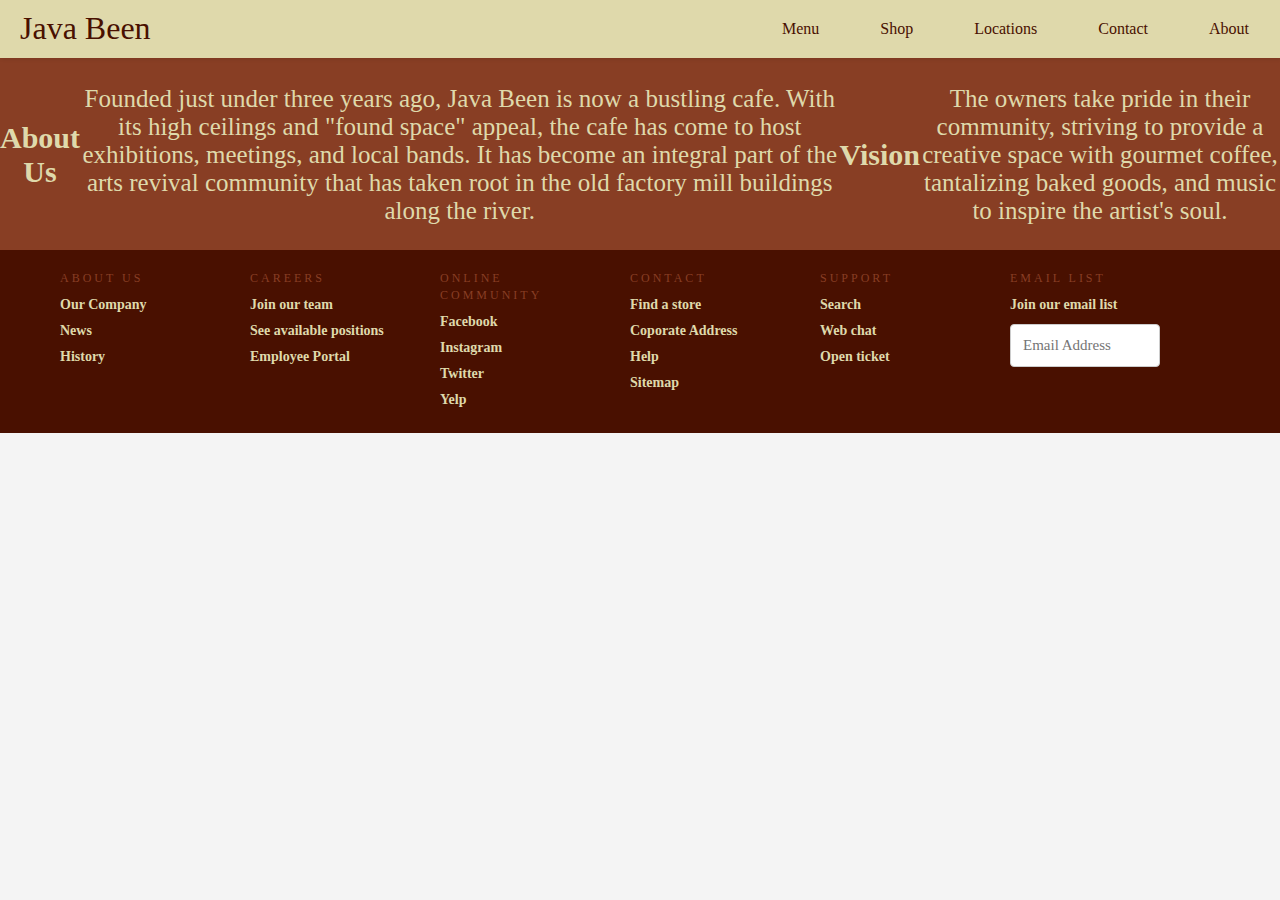
==== java/about.html @ d8b4c378 "Website" ====
<!doctype html>
<html lang="en">

<head>
  <meta charset="utf-8">
  <meta name="viewport" content="width=device-width, initial-scale=1, shrink-to-fit=no">
  <title>Java Been</title>
  <link rel="stylesheet" href="css/test.css">

  <header class="header">
        <a href="index.html" class="logo">Java Been</a>
        <input class="menu-btn" type="checkbox" id="menu-btn" />
        <label class="menu-icon" for="menu-btn"><span class="navicon"></span></label>
        <ul class="menu">
          <li><a href="menu.html">Menu</a></li>
          <li><a href="shop.html">Shop</a></li>
          <li><a href="locations.html">Locations</a></li>
          <li><a href="contact.html">Contact</a></li>
          <li><a href="about.html">About</a></li>
        </ul>
      </header>

      
      <div class="row">
            <div class="row-container">
                <h2>About Us</h2>
                <p class="menu-text">Founded just under three years ago, Java Been is now a bustling cafe. With its high ceilings and "found space" appeal, the
                        cafe has come to host exhibitions, meetings, and local bands. It has become an integral part of the arts revival community
                        that has taken root in the old factory mill buildings along the river.</p>
            </div>
            <div class="row-container">
                <h2>Vision</h2>
                <p class="menu-text">The owners take pride in their community, striving to provide a creative space with gourmet coffee, tantalizing baked
                        goods, and music to inspire the artist's soul.</p>
            </div>     
        </div>
    

      <!-- FOOTER START -->
<div class="footer">
    <div class="contain">
    <div class="col">
      <h1>About Us</h1>
      <ul>
        <li>Our Company</li>
        <li>News</li>
        <li>History</li>
      </ul>
    </div>
    <div class="col">
      <h1>Careers</h1>
      <ul>
        <li>Join our team</li>
        <li>See available positions</li>
        <li>Employee Portal</li>
      </ul>
    </div>
    <div class="col">
      <h1>Online Community</h1>
      <ul>
        <li>Facebook</li>
        <li>Instagram</li>
        <li>Twitter</li>
        <li>Yelp</li>
      </ul>
    </div>
    <div class="col">
      <h1>Contact</h1>
      <ul>
        <li>Find a store</li>
        <li>Coporate Address</li>
        <li>Help</li>
        <li>Sitemap</li>
      </ul>
    </div>
    <div class="col">
      <h1>Support</h1>
      <ul>
        <li>Search</li>
        <li>Web chat</li>
        <li>Open ticket</li> 
      </ul>
    </div>
    <div class="col social">
      <h1>Email List</h1>
      <ul>
        <li>Join our email list</li>
        <input type="text" placeholder="Email Address">
      </ul>
    </div>
  <div class="clearfix"></div>
  </div>
  </div>
  <!-- END OF FOOTER -->
  
  </html>
---- java/css/test.css ----
body {
    margin: 0;
    font-family: Hind;
    background-color: #f4f4f4;
  }
  
  a {
    color: #491000;
  }
  
  /* header */
  
  .header {
    background-color: #DFD9AB;
    box-shadow: 1px 1px 4px 0 rgba(0,0,0,.1);
    position: absolute;
    width: 100%;
    z-index: 3;
 
    
  }
  
  .header ul {
    margin: 0;
    padding: 0;
    list-style: none;
    overflow: hidden;
    background-color: #DFD9AB;
  }
  
  .header li a {
    display: block;
    padding: 20px 20px;
    border-right: 1px solid #DFD9AB;
    text-decoration: none;
  }
  
  .header li a:hover,
  .header .menu-btn:hover {
    background-color: #883E24;
    padding: 25px;
  }
  
  .header .logo {
    display: block;
    float: left;
    font-size: 2em;
    padding: 10px 20px;
    text-decoration: none;
  }
  
  /* menu */
  
  .header .menu {
    clear: both;
    max-height: 0;
    transition: max-height .2s ease-out;
  }
  
  /* menu icon */
  
  .header .menu-icon {
    cursor: pointer;
    display: inline-block;
    float: right;
    padding: 28px 20px;
    position: relative;
    user-select: none;
  }
  
  .header .menu-icon .navicon {
    background: #491000;
    display: block;
    height: 2px;
    position: relative;
    transition: background .2s ease-out;
    width: 18px;
  }
  
  .header .menu-icon .navicon:before,
  .header .menu-icon .navicon:after {
    background: #491000;
    content: '';
    display: block;
    height: 100%;
    position: absolute;
    transition: all .2s ease-out;
    width: 100%;
  }
  
  .header .menu-icon .navicon:before {
    top: 5px;
  }
  
  .header .menu-icon .navicon:after {
    top: -5px;
  }
  
  /* menu btn */
  
  .header .menu-btn {
    display: none;
  }
  
  .header .menu-btn:checked ~ .menu {
    max-height: 400px;
  }
  
  .header .menu-btn:checked ~ .menu-icon .navicon {
    background: transparent;
  }
  
  .header .menu-btn:checked ~ .menu-icon .navicon:before {
    transform: rotate(-45deg);
  }
  
  .header .menu-btn:checked ~ .menu-icon .navicon:after {
    transform: rotate(45deg);
  }
  
  .header .menu-btn:checked ~ .menu-icon:not(.steps) .navicon:before,
  .header .menu-btn:checked ~ .menu-icon:not(.steps) .navicon:after {
    top: 0;
  }
  
  /* 48em = 768px */
  
  @media (min-width: 48em) {
    .header li {
      float: left;
    }
    .header li a {
      padding: 20px 30px;
    }
    .header .menu {
      clear: none;
      float: right;
      max-height: none;
    }
    .header .menu-icon {
      display: none;
    }
  }

  /* COLUMNS & ROWS */

  .row { 

  display: flex;
  height: auto;
  background-color:  #883E24;
  padding-top: 60px;

  }

.row-container {
  display: flex;
  text-align: center;
  margin: auto;
}

.row-container-2 {
  text-align: center;
  margin: auto;
}

.row-container-2 h3 {
  font-family: Hind-Light;
  color: #DFD9AB;
  font-size: 50px;
}

.row-container-2 .coffee-text {
  font-size: 20px;
  color: #DFD9AB;
}

h3{
  margin: 0;
  padding: 0;
  color: #DFD9AB;
  font-size: 30px;

}

h2{
  margin: auto;
  color: #DFD9AB;
  font-size: 30px;

}

.menu-text {
  color: #DFD9AB;
  font-size: 25px;
}

.row-2 {
  display: flex;
  background-color:  #DFD9AB;
  text-align: center;
}

.row-container-3 {
width: 100%;
margin: auto;
}

.merch-container {
  width: 100%

}

.header-4 {
  font-size: 45px;
  color: #491000;
}











/*  MAP  */

.address-text {
  color: #DFD9AB;
  font-size: 20px;
  margin: auto;
  list-style: none;
}








  /* Footer CSS */

  /* STYLES SPECIFIC TO FOOTER  */
.footer {
  width: 100%;
  position: relative;
  height: auto;
  background-color: #491000;
}
.footer .col {
  width: 190px;
  height: auto;
  float: left;
  box-sizing: border-box;
  -webkit-box-sizing: border-box;
  -moz-box-sizing: border-box;
  padding: 0px 20px 20px 20px;
}
.footer .col h1 {
  margin: 0;
  padding: 0;
  font-family: Hind-Light;
  font-size: 12px;
  line-height: 17px;
  padding: 20px 0px 5px 0px;
  color: #883E24;
  font-weight: normal;
  text-transform: uppercase;
  letter-spacing: 0.250em;
}
.footer .col ul {
  list-style-type: none;
  margin: 0;
  padding: 0;
}
.footer .col ul li {
  color: #DFD9AB;
  font-size: 14px;
  font-family: inherit;
  font-weight: bold;
  padding: 5px 0px 5px 0px;
  cursor: pointer;
  transition: .2s;
  -webkit-transition: .2s;
  -moz-transition: .2s;
}
.social ul li {
  display: inline-block;
  padding-right: 5px !important;
}

.footer .col ul li:hover {
  color: #ffffff;
  transition: .1s;
  -webkit-transition: .1s;
  -moz-transition: .1s;
}
.clearfix {
  clear: both;
}
@media only screen and (min-width: 1280px) {
  .contain {
    width: 1200px;
    margin: 0 auto;
  }
}
@media only screen and (max-width: 1139px) {
  .contain .social {
    width: 1000px;
    display: block;
  }
  .social h1 {
    margin: 0px;
  }
}
@media only screen and (max-width: 950px) {
  .footer .col {
    width: 33%;
  }
  .footer .col h1 {
    font-size: 14px;
  }
  .footer .col ul li {
    font-size: 13px;
  }
}
@media only screen and (max-width: 500px) {
    .footer .col {
      width: 50%;
    }
    .footer .col h1 {
      font-size: 14px;
    }
    .footer .col ul li {
      font-size: 13px;
    }
}
@media only screen and (max-width: 340px) {
  .footer .col {
    width: 100%;
  }
}

input[type=text] {
  font-family: Hind-light;
  font-size: 15px;
  color: #7E0000;
  border-radius: 4px;
}

/*images*/

.coffee {
  padding: 0 0 60 0;

}

/* BUTTON */

.white-button1 {
  background-color: #DFD9AB;
  font-family: Bitter-Regular;
  border: none;
  color: #7E0000;
  padding: 10px 20px;
  text-align: center;
  text-decoration: none;
  display: inline-block;
  margin: 4px 2px;
  cursor: pointer;
  border-radius: 15px;
  font-size: 18px;

 
}

.orange-button {
  background-color: #883E24;
  font-family: Bitter-Regular;
  border: none;
  color: #DFD9AB;
  padding: 10px 20px;
  text-align: center;
  text-decoration: none;
  display: inline-block;
  margin: 4px 2px;
  cursor: pointer; 
  border-radius: 15px;
  font-size: 18px;
}

/* Contact Form */

 /* CONTACT FORM */


 input[type=text], select, textarea {
  width: 100%;
  padding: 12px;
  border: 1px solid #ccc;
  border-radius: 4px;
  box-sizing: border-box;
  margin-top: 6px;
  margin-bottom: 16px;
  resize: vertical;
  font-family: Hind-Light;
}

input[type=submit] {
  background-color: #DFD9AB;
  color: #7E0000;
  padding: 12px 20px;
  border: none;
  border-radius: 4px;
  cursor: pointer;
  font-family: Hind-Light;
}

input[type=submit]:hover {
  background-color: #7E0000;

}

.contact-from 
{
  margin-left: 10px;
  
}

.form-container {
  background-color: #DFD9AB;
}

input[type=text] {
  font-family: Hind-light;
  font-size: 15px;
  color: #7E0000;

}

.contact-text {
color: #DFD9AB;
font-size: 15px;
}
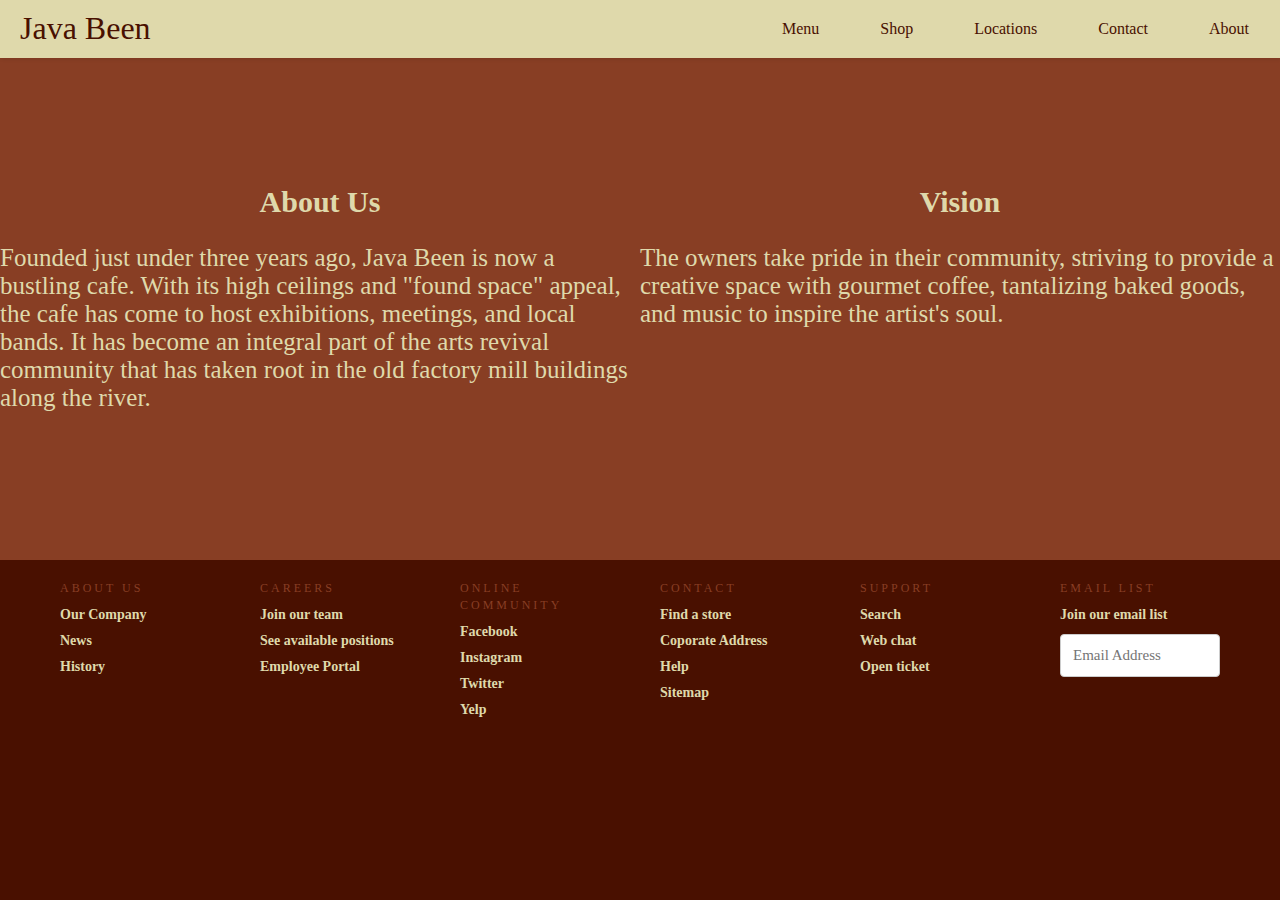
==== commit 05dee7d8: "Website is responsive" ====
--- a/java/about.html
+++ b/java/about.html
@@ -1,96 +1,108 @@
-<!doctype html>
+<!DOCTYPE html>
 <html lang="en">
+  <head>
+    <meta charset="utf-8" />
+    <meta
+      name="viewport"
+      content="width=device-width, initial-scale=1, shrink-to-fit=no"
+    />
+    <title>Java Been</title>
 
-<head>
-  <meta charset="utf-8">
-  <meta name="viewport" content="width=device-width, initial-scale=1, shrink-to-fit=no">
-  <title>Java Been</title>
-  <link rel="stylesheet" href="css/test.css">
+    <link rel="stylesheet" href="css/style.css" />
+    <link rel="stylesheet" href="css/test.css" />
+    <link rel="stylesheet" href="css/about.css" />
+  </head>
 
   <header class="header">
-        <a href="index.html" class="logo">Java Been</a>
-        <input class="menu-btn" type="checkbox" id="menu-btn" />
-        <label class="menu-icon" for="menu-btn"><span class="navicon"></span></label>
-        <ul class="menu">
-          <li><a href="menu.html">Menu</a></li>
-          <li><a href="shop.html">Shop</a></li>
-          <li><a href="locations.html">Locations</a></li>
-          <li><a href="contact.html">Contact</a></li>
-          <li><a href="about.html">About</a></li>
+    <a href="index.html" class="logo">Java Been</a>
+    <input class="menu-btn" type="checkbox" id="menu-btn" />
+    <label class="menu-icon" for="menu-btn"
+      ><span class="navicon"></span
+    ></label>
+    <ul class="menu">
+      <li><a href="menu.html">Menu</a></li>
+      <li><a href="shop.html">Shop</a></li>
+      <li><a href="locations.html">Locations</a></li>
+      <li><a href="contact.html">Contact</a></li>
+      <li><a href="about.html">About</a></li>
+    </ul>
+  </header>
+
+  <div class="row1">
+    <div class="row-container">
+      <h2>About Us</h2>
+      <p class="menu-text">
+        Founded just under three years ago, Java Been is now a bustling cafe.
+        With its high ceilings and "found space" appeal, the cafe has come to
+        host exhibitions, meetings, and local bands. It has become an integral
+        part of the arts revival community that has taken root in the old
+        factory mill buildings along the river.
+      </p>
+    </div>
+    <div class="row-container">
+      <h2>Vision</h2>
+      <p class="menu-text">
+        The owners take pride in their community, striving to provide a creative
+        space with gourmet coffee, tantalizing baked goods, and music to inspire
+        the artist's soul.
+      </p>
+    </div>
+  </div>
+
+  <!-- FOOTER START -->
+  <div class="footer">
+    <div class="contain">
+      <div class="col">
+        <h1>About Us</h1>
+        <ul>
+          <li>Our Company</li>
+          <li>News</li>
+          <li>History</li>
         </ul>
-      </header>
-
-      
-      <div class="row">
-            <div class="row-container">
-                <h2>About Us</h2>
-                <p class="menu-text">Founded just under three years ago, Java Been is now a bustling cafe. With its high ceilings and "found space" appeal, the
-                        cafe has come to host exhibitions, meetings, and local bands. It has become an integral part of the arts revival community
-                        that has taken root in the old factory mill buildings along the river.</p>
-            </div>
-            <div class="row-container">
-                <h2>Vision</h2>
-                <p class="menu-text">The owners take pride in their community, striving to provide a creative space with gourmet coffee, tantalizing baked
-                        goods, and music to inspire the artist's soul.</p>
-            </div>     
-        </div>
-    
-
-      <!-- FOOTER START -->
-<div class="footer">
-    <div class="contain">
-    <div class="col">
-      <h1>About Us</h1>
-      <ul>
-        <li>Our Company</li>
-        <li>News</li>
-        <li>History</li>
-      </ul>
+      </div>
+      <div class="col">
+        <h1>Careers</h1>
+        <ul>
+          <li>Join our team</li>
+          <li>See available positions</li>
+          <li>Employee Portal</li>
+        </ul>
+      </div>
+      <div class="col">
+        <h1>Online Community</h1>
+        <ul>
+          <li>Facebook</li>
+          <li>Instagram</li>
+          <li>Twitter</li>
+          <li>Yelp</li>
+        </ul>
+      </div>
+      <div class="col">
+        <h1>Contact</h1>
+        <ul>
+          <li>Find a store</li>
+          <li>Coporate Address</li>
+          <li>Help</li>
+          <li>Sitemap</li>
+        </ul>
+      </div>
+      <div class="col">
+        <h1>Support</h1>
+        <ul>
+          <li>Search</li>
+          <li>Web chat</li>
+          <li>Open ticket</li>
+        </ul>
+      </div>
+      <div class="col social">
+        <h1>Email List</h1>
+        <ul>
+          <li>Join our email list</li>
+          <input type="text" placeholder="Email Address" />
+        </ul>
+      </div>
+      <div class="clearfix"></div>
     </div>
-    <div class="col">
-      <h1>Careers</h1>
-      <ul>
-        <li>Join our team</li>
-        <li>See available positions</li>
-        <li>Employee Portal</li>
-      </ul>
-    </div>
-    <div class="col">
-      <h1>Online Community</h1>
-      <ul>
-        <li>Facebook</li>
-        <li>Instagram</li>
-        <li>Twitter</li>
-        <li>Yelp</li>
-      </ul>
-    </div>
-    <div class="col">
-      <h1>Contact</h1>
-      <ul>
-        <li>Find a store</li>
-        <li>Coporate Address</li>
-        <li>Help</li>
-        <li>Sitemap</li>
-      </ul>
-    </div>
-    <div class="col">
-      <h1>Support</h1>
-      <ul>
-        <li>Search</li>
-        <li>Web chat</li>
-        <li>Open ticket</li> 
-      </ul>
-    </div>
-    <div class="col social">
-      <h1>Email List</h1>
-      <ul>
-        <li>Join our email list</li>
-        <input type="text" placeholder="Email Address">
-      </ul>
-    </div>
-  <div class="clearfix"></div>
-  </div>
   </div>
   <!-- END OF FOOTER -->
-  
-  </html>+</html>
--- a/java/css/style.css
+++ b/java/css/style.css
@@ -0,0 +1,250 @@
+body {
+  margin: 0;
+  font-family: Hind;
+  background: #491000;
+  min-height: 100%;
+}
+
+p {
+  margin: 0;
+}
+
+a {
+  color: #491000;
+}
+
+/* header */
+
+.header {
+  background-color: #dfd9ab;
+  box-shadow: 1px 1px 4px 0 rgba(0, 0, 0, 0.1);
+  position: absolute;
+  width: 100%;
+  z-index: 3;
+}
+
+.header ul {
+  margin: 0;
+  padding: 0;
+  list-style: none;
+  overflow: hidden;
+  background-color: #dfd9ab;
+}
+
+.header li a {
+  display: block;
+  padding: 20px 20px;
+  border-right: 1px solid #dfd9ab;
+  text-decoration: none;
+}
+
+.header li a:hover,
+.header .menu-btn:hover {
+  background-color: #883e24;
+  padding: 25px;
+}
+
+.header .logo {
+  display: block;
+  float: left;
+  font-size: 2em;
+  padding: 10px 20px;
+  text-decoration: none;
+}
+
+/* menu */
+
+.header .menu {
+  clear: both;
+  max-height: 0;
+  transition: max-height 0.2s ease-out;
+}
+
+/* menu icon */
+
+.header .menu-icon {
+  cursor: pointer;
+  float: right;
+  padding: 28px 20px;
+  position: relative;
+  user-select: none;
+}
+
+.header .menu-icon .navicon {
+  background: #491000;
+  display: block;
+  height: 2px;
+  position: relative;
+  transition: background 0.2s ease-out;
+  width: 18px;
+}
+
+.header .menu-icon .navicon:before,
+.header .menu-icon .navicon:after {
+  background: #491000;
+  content: "";
+  display: block;
+  height: 100%;
+  position: absolute;
+  transition: all 0.2s ease-out;
+  width: 100%;
+}
+
+.header .menu-icon .navicon:before {
+  top: 5px;
+}
+
+.header .menu-icon .navicon:after {
+  top: -5px;
+}
+
+/* menu btn */
+
+.header .menu-btn {
+  display: none;
+}
+
+.header .menu-btn:checked ~ .menu {
+  max-height: 400px;
+}
+
+.header .menu-btn:checked ~ .menu-icon .navicon {
+  background: transparent;
+}
+
+.header .menu-btn:checked ~ .menu-icon .navicon:before {
+  transform: rotate(-45deg);
+}
+
+.header .menu-btn:checked ~ .menu-icon .navicon:after {
+  transform: rotate(45deg);
+}
+
+.header .menu-btn:checked ~ .menu-icon:not(.steps) .navicon:before,
+.header .menu-btn:checked ~ .menu-icon:not(.steps) .navicon:after {
+  top: 0;
+}
+
+/* 48em = 768px */
+
+@media (min-width: 48em) {
+  .header li {
+    float: left;
+  }
+  .header li a {
+    padding: 20px 30px;
+  }
+  .header .menu {
+    clear: none;
+    float: right;
+    max-height: none;
+  }
+  .header .menu-icon {
+    display: none;
+  }
+}
+
+/* Footer */
+.footer {
+  width: 100%;
+  position: relative;
+  background-color: #491000;
+}
+
+.contain {
+  display: flex;
+  flex-wrap: wrap;
+  justify-content: space-around;
+}
+
+.col {
+  flex: 1;
+}
+
+.footer .col {
+  width: 190px;
+  height: auto;
+  float: left;
+  box-sizing: border-box;
+  -webkit-box-sizing: border-box;
+  -moz-box-sizing: border-box;
+  padding: 0px 20px 20px 20px;
+}
+.footer .col h1 {
+  margin: 0;
+  padding: 0;
+  font-family: Hind-Light;
+  font-size: 12px;
+  line-height: 17px;
+  padding: 20px 0px 5px 0px;
+  color: #883e24;
+  font-weight: normal;
+  text-transform: uppercase;
+  letter-spacing: 0.25em;
+}
+.footer .col ul {
+  list-style-type: none;
+  margin: 0;
+  padding: 0;
+}
+.footer .col ul li {
+  color: #dfd9ab;
+  font-size: 14px;
+  font-family: inherit;
+  font-weight: bold;
+  padding: 5px 0px 5px 0px;
+  cursor: pointer;
+  transition: 0.2s;
+  -webkit-transition: 0.2s;
+  -moz-transition: 0.2s;
+}
+
+.footer .col ul li:hover {
+  color: #ffffff;
+  transition: 0.1s;
+  -webkit-transition: 0.1s;
+  -moz-transition: 0.1s;
+}
+
+@media only screen and (max-width: 950px) {
+  .footer .col {
+    width: 33%;
+  }
+  .footer .col h1 {
+    font-size: 14px;
+  }
+  .footer .col ul li {
+    font-size: 13px;
+  }
+}
+@media only screen and (max-width: 500px) {
+  .footer .col {
+    width: 50%;
+  }
+  .footer .col h1 {
+    font-size: 14px;
+  }
+  .footer .col ul li {
+    font-size: 13px;
+  }
+}
+@media only screen and (max-width: 340px) {
+  .footer .col {
+    width: 100%;
+  }
+}
+
+@media (max-width: 1050px) {
+  .col {
+    display: flex;
+    flex-direction: column;
+    align-items: center;
+    justify-content: center;
+    flex: 50%;
+  }
+}
+@media (max-width: 600px) {
+  .col {
+    flex: 100%;
+  }
+}
--- a/java/css/test.css
+++ b/java/css/test.css
@@ -1,214 +1,71 @@
-body {
-    margin: 0;
-    font-family: Hind;
-    background-color: #f4f4f4;
-  }
-  
-  a {
-    color: #491000;
-  }
-  
-  /* header */
-  
-  .header {
-    background-color: #DFD9AB;
-    box-shadow: 1px 1px 4px 0 rgba(0,0,0,.1);
-    position: absolute;
-    width: 100%;
-    z-index: 3;
- 
-    
-  }
-  
-  .header ul {
-    margin: 0;
-    padding: 0;
-    list-style: none;
-    overflow: hidden;
-    background-color: #DFD9AB;
-  }
-  
-  .header li a {
-    display: block;
-    padding: 20px 20px;
-    border-right: 1px solid #DFD9AB;
-    text-decoration: none;
-  }
-  
-  .header li a:hover,
-  .header .menu-btn:hover {
-    background-color: #883E24;
-    padding: 25px;
-  }
-  
-  .header .logo {
-    display: block;
-    float: left;
-    font-size: 2em;
-    padding: 10px 20px;
-    text-decoration: none;
-  }
-  
-  /* menu */
-  
-  .header .menu {
-    clear: both;
-    max-height: 0;
-    transition: max-height .2s ease-out;
-  }
-  
-  /* menu icon */
-  
-  .header .menu-icon {
-    cursor: pointer;
-    display: inline-block;
-    float: right;
-    padding: 28px 20px;
-    position: relative;
-    user-select: none;
-  }
-  
-  .header .menu-icon .navicon {
-    background: #491000;
-    display: block;
-    height: 2px;
-    position: relative;
-    transition: background .2s ease-out;
-    width: 18px;
-  }
-  
-  .header .menu-icon .navicon:before,
-  .header .menu-icon .navicon:after {
-    background: #491000;
-    content: '';
-    display: block;
-    height: 100%;
-    position: absolute;
-    transition: all .2s ease-out;
-    width: 100%;
-  }
-  
-  .header .menu-icon .navicon:before {
-    top: 5px;
-  }
-  
-  .header .menu-icon .navicon:after {
-    top: -5px;
-  }
-  
-  /* menu btn */
-  
-  .header .menu-btn {
-    display: none;
-  }
-  
-  .header .menu-btn:checked ~ .menu {
-    max-height: 400px;
-  }
-  
-  .header .menu-btn:checked ~ .menu-icon .navicon {
-    background: transparent;
-  }
-  
-  .header .menu-btn:checked ~ .menu-icon .navicon:before {
-    transform: rotate(-45deg);
-  }
-  
-  .header .menu-btn:checked ~ .menu-icon .navicon:after {
-    transform: rotate(45deg);
-  }
-  
-  .header .menu-btn:checked ~ .menu-icon:not(.steps) .navicon:before,
-  .header .menu-btn:checked ~ .menu-icon:not(.steps) .navicon:after {
-    top: 0;
-  }
-  
-  /* 48em = 768px */
-  
-  @media (min-width: 48em) {
-    .header li {
-      float: left;
-    }
-    .header li a {
-      padding: 20px 30px;
-    }
-    .header .menu {
-      clear: none;
-      float: right;
-      max-height: none;
-    }
-    .header .menu-icon {
-      display: none;
-    }
-  }
-
-  /* COLUMNS & ROWS */
-
-  .row { 
-
+/* body {
+  margin: 0;
+  font-family: Hind;
+  background-color: #f4f4f4;
+  min-height: 100%;
+} */
+
+/* COLUMNS & ROWS */
+/* .row {
   display: flex;
   height: auto;
-  background-color:  #883E24;
+  background-color: #883e24;
   padding-top: 60px;
-
-  }
-
-.row-container {
+} */
+
+/* .row-container {
   display: flex;
   text-align: center;
   margin: auto;
-}
-
-.row-container-2 {
-  text-align: center;
-  margin: auto;
-}
+} */
+
+/* .row-container-2 {
+  text-align: center;
+  margin: auto;
+} */
 
 .row-container-2 h3 {
   font-family: Hind-Light;
-  color: #DFD9AB;
+  color: #dfd9ab;
   font-size: 50px;
 }
 
 .row-container-2 .coffee-text {
   font-size: 20px;
-  color: #DFD9AB;
-}
-
-h3{
-  margin: 0;
-  padding: 0;
-  color: #DFD9AB;
+  color: #dfd9ab;
+}
+
+h3 {
+  /* margin: 0;
+  padding: 0; */
+  color: #dfd9ab;
   font-size: 30px;
-
-}
-
-h2{
-  margin: auto;
-  color: #DFD9AB;
+}
+
+h2 {
+  /* margin: auto; */
+  color: #dfd9ab;
   font-size: 30px;
-
 }
 
 .menu-text {
-  color: #DFD9AB;
+  color: #dfd9ab;
   font-size: 25px;
 }
 
-.row-2 {
+/* .row-2 {
   display: flex;
-  background-color:  #DFD9AB;
-  text-align: center;
-}
+  background-color: #dfd9ab;
+  text-align: center;
+} */
 
 .row-container-3 {
-width: 100%;
-margin: auto;
+  width: 100%;
+  margin: auto;
 }
 
 .merch-container {
-  width: 100%
-
+  width: 100%;
 }
 
 .header-4 {
@@ -216,36 +73,19 @@
   color: #491000;
 }
 
-
-
-
-
-
-
-
-
-
-
 /*  MAP  */
 
 .address-text {
-  color: #DFD9AB;
+  color: #dfd9ab;
   font-size: 20px;
   margin: auto;
   list-style: none;
 }
 
-
-
-
-
-
-
-
-  /* Footer CSS */
-
-  /* STYLES SPECIFIC TO FOOTER  */
-.footer {
+/* Footer CSS */
+
+/* STYLES SPECIFIC TO FOOTER  */
+/* .footer {
   width: 100%;
   position: relative;
   height: auto;
@@ -267,10 +107,10 @@
   font-size: 12px;
   line-height: 17px;
   padding: 20px 0px 5px 0px;
-  color: #883E24;
+  color: #883e24;
   font-weight: normal;
   text-transform: uppercase;
-  letter-spacing: 0.250em;
+  letter-spacing: 0.25em;
 }
 .footer .col ul {
   list-style-type: none;
@@ -278,27 +118,27 @@
   padding: 0;
 }
 .footer .col ul li {
-  color: #DFD9AB;
+  color: #dfd9ab;
   font-size: 14px;
   font-family: inherit;
   font-weight: bold;
   padding: 5px 0px 5px 0px;
   cursor: pointer;
-  transition: .2s;
-  -webkit-transition: .2s;
-  -moz-transition: .2s;
-}
+  transition: 0.2s;
+  -webkit-transition: 0.2s;
+  -moz-transition: 0.2s;
+} */
 .social ul li {
   display: inline-block;
   padding-right: 5px !important;
 }
 
-.footer .col ul li:hover {
+/* .footer .col ul li:hover {
   color: #ffffff;
-  transition: .1s;
-  -webkit-transition: .1s;
-  -moz-transition: .1s;
-}
+  transition: 0.1s;
+  -webkit-transition: 0.1s;
+  -moz-transition: 0.1s;
+} */
 .clearfix {
   clear: both;
 }
@@ -317,7 +157,7 @@
     margin: 0px;
   }
 }
-@media only screen and (max-width: 950px) {
+/* @media only screen and (max-width: 950px) {
   .footer .col {
     width: 33%;
   }
@@ -329,43 +169,42 @@
   }
 }
 @media only screen and (max-width: 500px) {
-    .footer .col {
-      width: 50%;
-    }
-    .footer .col h1 {
-      font-size: 14px;
-    }
-    .footer .col ul li {
-      font-size: 13px;
-    }
+  .footer .col {
+    width: 50%;
+  }
+  .footer .col h1 {
+    font-size: 14px;
+  }
+  .footer .col ul li {
+    font-size: 13px;
+  }
 }
 @media only screen and (max-width: 340px) {
   .footer .col {
     width: 100%;
   }
-}
-
-input[type=text] {
+} */
+
+input[type="text"] {
   font-family: Hind-light;
   font-size: 15px;
-  color: #7E0000;
+  color: #7e0000;
   border-radius: 4px;
 }
 
 /*images*/
 
-.coffee {
+/* .coffee {
   padding: 0 0 60 0;
-
-}
+} */
 
 /* BUTTON */
 
 .white-button1 {
-  background-color: #DFD9AB;
+  background-color: #dfd9ab;
   font-family: Bitter-Regular;
   border: none;
-  color: #7E0000;
+  color: #7e0000;
   padding: 10px 20px;
   text-align: center;
   text-decoration: none;
@@ -374,31 +213,30 @@
   cursor: pointer;
   border-radius: 15px;
   font-size: 18px;
-
- 
 }
 
 .orange-button {
-  background-color: #883E24;
+  background-color: #883e24;
   font-family: Bitter-Regular;
   border: none;
-  color: #DFD9AB;
+  color: #dfd9ab;
   padding: 10px 20px;
   text-align: center;
   text-decoration: none;
   display: inline-block;
   margin: 4px 2px;
-  cursor: pointer; 
+  cursor: pointer;
   border-radius: 15px;
   font-size: 18px;
 }
 
 /* Contact Form */
 
- /* CONTACT FORM */
-
-
- input[type=text], select, textarea {
+/* CONTACT FORM */
+
+input[type="text"],
+select,
+textarea {
   width: 100%;
   padding: 12px;
   border: 1px solid #ccc;
@@ -410,9 +248,9 @@
   font-family: Hind-Light;
 }
 
-input[type=submit] {
-  background-color: #DFD9AB;
-  color: #7E0000;
+input[type="submit"] {
+  background-color: #dfd9ab;
+  color: #7e0000;
   padding: 12px 20px;
   border: none;
   border-radius: 4px;
@@ -420,29 +258,25 @@
   font-family: Hind-Light;
 }
 
-input[type=submit]:hover {
-  background-color: #7E0000;
-
-}
-
-.contact-from 
-{
+input[type="submit"]:hover {
+  background-color: #7e0000;
+}
+
+.contact-from {
   margin-left: 10px;
-  
 }
 
 .form-container {
-  background-color: #DFD9AB;
-}
-
-input[type=text] {
+  background-color: #dfd9ab;
+}
+
+input[type="text"] {
   font-family: Hind-light;
   font-size: 15px;
-  color: #7E0000;
-
+  color: #7e0000;
 }
 
 .contact-text {
-color: #DFD9AB;
-font-size: 15px;
-}
+  color: #dfd9ab;
+  font-size: 15px;
+}
--- a/java/css/about.css
+++ b/java/css/about.css
@@ -0,0 +1,30 @@
+.row1 {
+  display: flex;
+  height: 500px;
+  background-color: #883e24;
+  padding-top: 60px;
+  align-items: center;
+}
+
+.row-container {
+  display: flex;
+  flex: 1;
+  flex-direction: column;
+  align-items: center;
+
+  /* border: 1px solid blue; */
+  height: 300px;
+}
+
+@media (max-width: 1024px) {
+  .row1 {
+    flex-direction: column;
+    height: 800px;
+  }
+  .row-container {
+    display: flex;
+    flex-direction: column;
+    justify-content: center;
+    align-items: center;
+  }
+}
